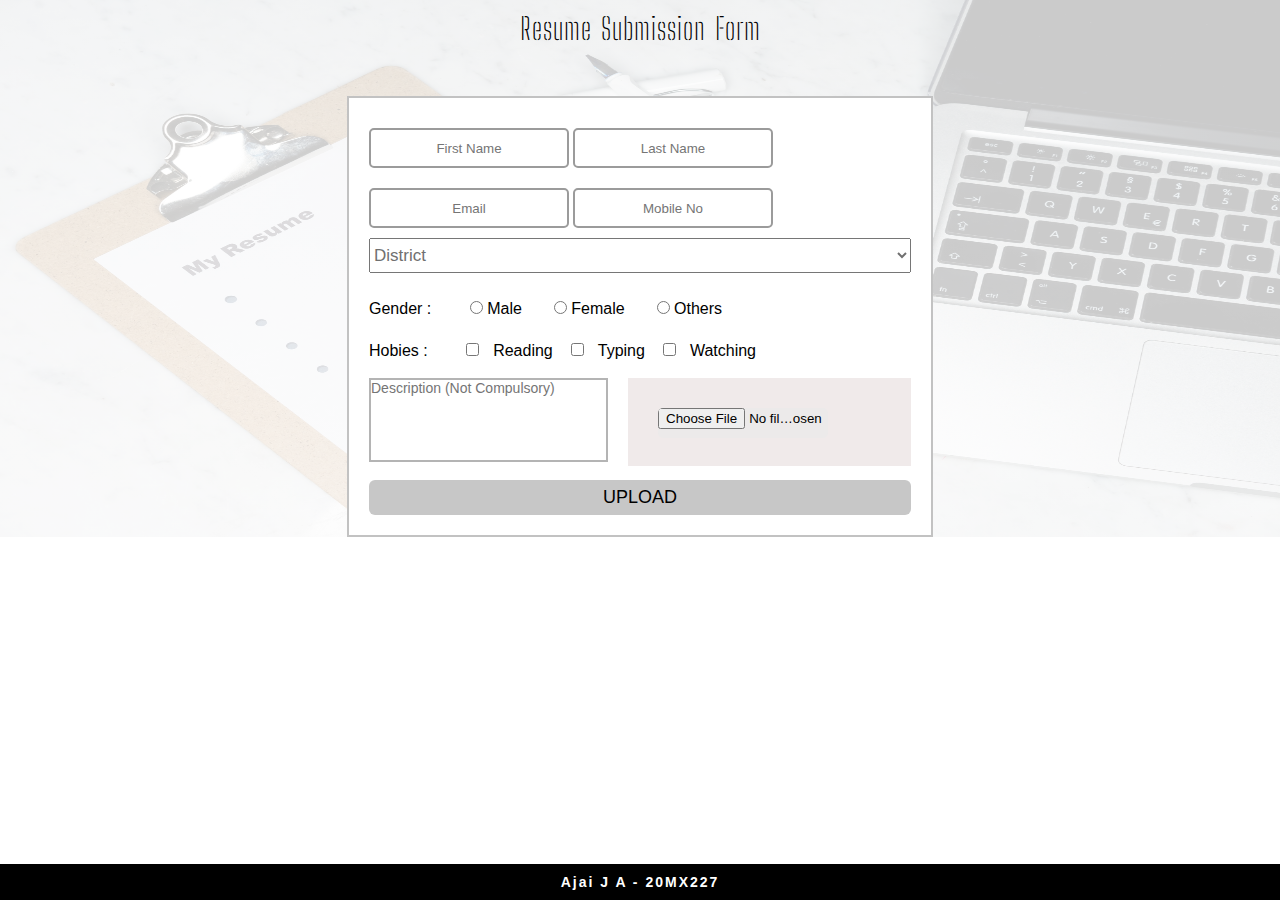
==== form.html @ a10b2f15 "Files added" ====
<!DOCTYPE html>
<html lang="en">
<head>
    <title>20mx227_Practice_Assignment_4</title>
    <link rel="stylesheet" href="./style.css">
</head>
<body>
    <div class="container">
        <header>
            <div class="site-head">
                <h1>Resume Submission Form</h1>
            </div>
        </header>
        <div class="asst-container">
            <section class="form-section">
                <div class="form">
                    <form action="" method="POST" enctype="multipart/form-data">
                        <div class="form-div">
                            <div class="form-sect-1">
                                <input type="text" spellcheck="false" name="fname" placeholder="First Name" class="first-name" required/>
                                <input type="text" spellcheck="false" name="lname" placeholder="Last Name" class="last-name"/>
                            </div>
                            <div class="form-sect-2">
                                <input type="email" placeholder="Email" name="mail" id="email" required />
                                <input type="tel" name="mobileno" placeholder="Mobile No" required />
                            </div>
                            <div class="form-sect-02">
                                <select name="district" id="district">
                                    <option value="">District</option>
                                    <option value="Chennai">Chennai</option>
                                    <option value="Coimbatore">Coimbatore</option>
                                    <option value="Kanya Kumari">Kanya kumari</option>
                                    <option value="Madurai">Madurai</option>
                                    <option value="Salem">Salem</option>
                                    <option value="Theni">Theni</option>
                                    <option value="Tirunelveli">Tirunelveli</option>
                                    <option value="Thoothukudi">Thoothukudi</option>
                                </select>
                           </div>    
                           <br> 
                           <div class="form-sect-3">
                                <label class="gen1" for="gender">Gender : </label>  
                                <span class="gender-radius">
                                    <label class="gend" for="male"><input type="radio" id="male" name="gender" value="male" /> Male</label>
                                    <label class="gend" for="female"><input type="radio" id="female" name="gender" value="female" /> Female</label>
                                    <label class="gend" for="others"><input type="radio" id="others" name="gender" value="others" /> Others</label>
                                </span>
                            </div>
                            <br>
                           <div class="form-sect-4">
                                <label for="hobbies">Hobies : </label>
                                <span class="hob-radius">
                                    <input type="checkbox" name="reading" id="reading" value="Reading"/><label for="reading">Reading</label>
                                    <input type="checkbox" name="typing" id="typing" value="Typing"/><label for="typing">Typing</label>
                                    <input type="checkbox" name="watching" id="watching" value="Watching"/><label for="watching">Watching</label>
                                </span>
                           </div>    
                           <br>
                           <div class="prof-det">
                                <div class="form-sect-5">        
                                    <textarea name="description" class="desc" id="query" placeholder="Description (Not Compulsory)" cols="27" rows="5"></textarea>
                                </div>
                                <div class="form-sect-6">
                                    <input type="file" title="Select Image" name="userimage" id="profile" class="user-image">
                                </div>
                           </div>
                        </div>
                        <button type="submit" name="send">Upload</button>
                    </form>
            </section>
        </div>
        <footer>
            <div class="footer">
                <h4>Ajai J A - 20MX227</h4> 
            </div>
        </footer>
    </div>
</body>
</html>
---- style.css ----
@import url('https://fonts.googleapis.com/css2?family=Zilla+Slab:ital@1&display=swap&family=Big+Shoulders+Stencil+Text&display=swap');
*{
    padding:0;
    margin:0;
    box-sizing:border-box;
}

body{
    background: linear-gradient(rgba(255, 255, 255, 0.795),rgba(255, 255, 255, 0.795)),url("./img2.jpg");
    background-position: center;
    background-size: 100% 100%;
    background-repeat: no-repeat;
    font-family: Georgia, 'Times New Roman', Times, serif ;
}

.container{
    width:90%;
    margin:auto;
}

.form{
    background-color: white;
    border: 2px solid rgb(194, 194, 194);
    padding:20px;

}

.site-head h1{
    margin-top: 10px;
    text-align: center;
    font-weight: lighter;
    font-size: 30px;
    letter-spacing: 1px;
    word-spacing: 2px;
    font-family: 'Big Shoulders Stencil Text', cursive;
}

.form-section{
    display:flex;
    flex-direction: column;
    justify-content: center;
    align-items: center;
    margin-top:50px;
}

.form-sect-1 input, .form-sect-2 input
{
    height:40px;
    width:200px;
}

input{
    background-color: white;
    margin: 10px 0px;
    outline: none;
    border:2px solid rgb(155, 155, 155);
    border-radius: 5px;
    text-align: center;
}

input:focus{
    border-color: rgb(105, 105, 105);
    outline-color: rgb(110, 110, 110);
    box-shadow: 0px 1px 2px 0px rgb(194, 194, 194);
}

input[type="file"]{
    height: 30px;
    width:60%;
    margin:30px 0px 0px 30px;
    outline: none;
    border:none;
    cursor: pointer;
    background-color: rgb(236, 234, 234);
}

.form-sect-6{
    margin-left:20px;
    background-color: rgb(240, 234, 234);
}

label{
    font-family: 'Trebuchet MS', 'Lucida Sans Unicode', 'Lucida Grande', 'Lucida Sans', Arial, sans-serif;
    font-size: 16px;
    cursor: pointer;
}

label:hover{
    color:rgb(58, 58, 58);
}

select{
    width:100%;
    height: 35px;
    font-size: 17px;
    outline: none;
    font-weight: lighter;
    color:rgb(112, 112, 112);
}

.prof-det{
    max-width: fit-content;
    display: flex;
    flex-direction: row;
}

.gender-radius, .hob-radius{
    position: relative;
    left:20px;
}

.gender-radius .gend, .hob-radius input{
    margin:0 14px;
}

textarea{
    font-family: Verdana, Geneva, Tahoma, sans-serif;
    font-size: 14px;
    resize: none;
    border:2px solid rgb(180, 180, 180);
}

textarea:focus{
    outline-color:rgb(146, 146, 146) ;
}

button{
    height:35px;
    width:100%;
    margin-top:14px;
    font-size: 18px;
    font-family:'Franklin Gothic Medium', 'Arial Narrow', Arial, sans-serif;
    text-transform: uppercase;
    border-radius: 6px;
    background-color: rgb(199, 199, 199);
    outline: none;
    border: none;
    cursor: pointer;
}

button:hover{
    background-color: rgb(150, 148, 148);
}

footer .footer {
    position: fixed;
    left: 0;
    bottom:0;
    width: 100%;
    background-color: #000000;
    color: white;
    font-size: 14px;
    text-align: center;
    padding:10px;
    font-family: Geneva, Verdana, sans-serif;
    font-weight: lighter;
    letter-spacing: 2px;
}
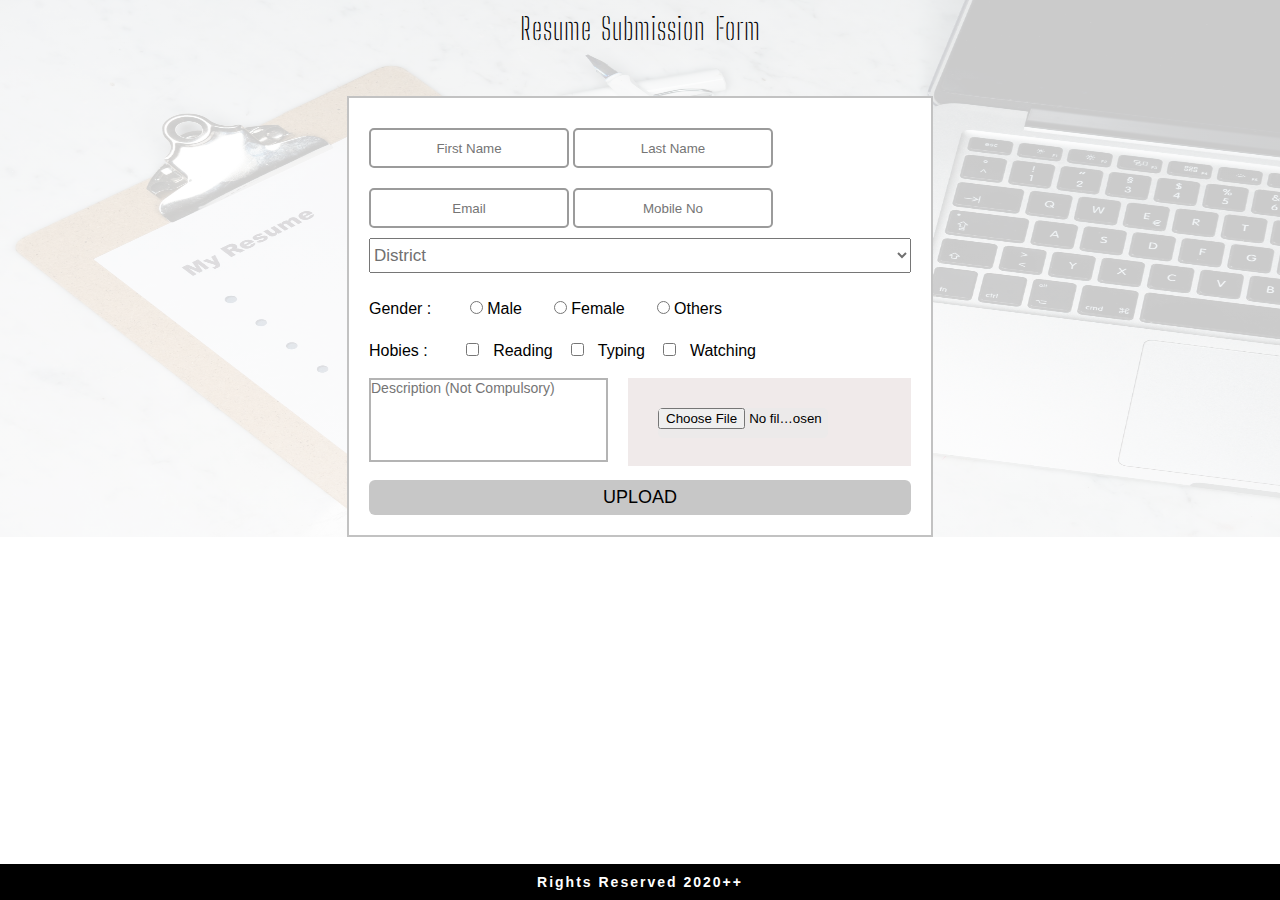
==== commit 99e80c3f: "file updated" ====
--- a/form.html
+++ b/form.html
@@ -1,7 +1,7 @@
 <!DOCTYPE html>
 <html lang="en">
 <head>
-    <title>20mx227_Practice_Assignment_4</title>
+    <title>Form Design</title>
     <link rel="stylesheet" href="./style.css">
 </head>
 <body>
@@ -71,9 +71,9 @@
         </div>
         <footer>
             <div class="footer">
-                <h4>Ajai J A - 20MX227</h4> 
+                <h4>Rights Reserved 2020++</h4> 
             </div>
         </footer>
     </div>
 </body>
-</html>+</html>
